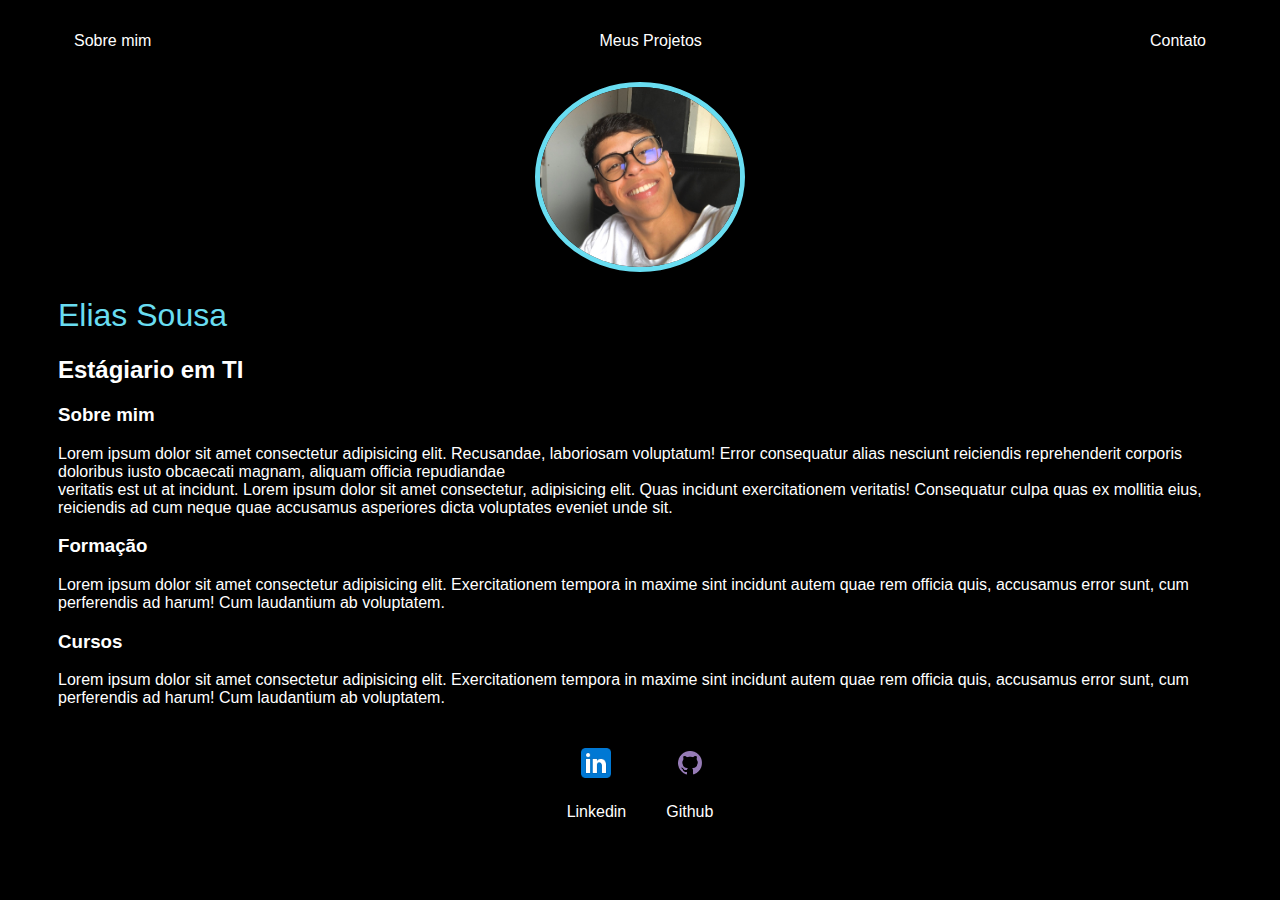
==== EASY-PORTFOLIO/index.html @ 698fecf1 "feat: created home page" ====
<!DOCTYPE html>
<html lang="en">
<head>
    <meta charset="UTF-8">
    <meta http-equiv="X-UA-Compatible" content="IE=edge">
    <meta name="viewport" content="width=device-width, initial-scale=1.0">
    <link rel="stylesheet" href="style.css">
    <title></title>
</head>
<body>
    <div class="container">
        <nav>
            <ul>
                <li>
                    <a href="index.html">Sobre mim</a>            
                </li>
                <li>
                    <a href="project.html">Meus Projetos</a>            
                </li>
                <li>
                    <a href="contact.html">Contato</a>            
                </li>
            </ul>
        </nav>
    
        <header>
            <div class="center"> 
                <img src="./img/DB37A2D9-664D-4B60-9728-3117EEEE0DDF.JPEG">
            </div>
            <h1>Elias Sousa</h1>
            <h2>Estágiario em TI</h2>
        </header>
    
        <main>
            <section>
                <h3>Sobre mim</h3>
                <p>Lorem ipsum dolor sit amet consectetur adipisicing elit. Recusandae, laboriosam voluptatum! Error consequatur alias nesciunt reiciendis reprehenderit corporis doloribus iusto obcaecati magnam, aliquam officia repudiandae<br> veritatis est ut at incidunt. Lorem ipsum dolor sit amet consectetur, adipisicing elit. Quas incidunt exercitationem veritatis! Consequatur culpa quas ex mollitia eius, reiciendis ad cum neque quae accusamus asperiores dicta voluptates eveniet unde sit.</p>
            </section>
            <section>
                <h3>Formação</h3>
                <p>Lorem ipsum dolor sit amet consectetur adipisicing elit. Exercitationem tempora in maxime sint incidunt autem quae rem officia quis, accusamus error sunt, cum perferendis ad harum! Cum laudantium ab voluptatem.</p>
            </section>
            <section>
                <h3>Cursos</h3>
                <p>Lorem ipsum dolor sit amet consectetur adipisicing elit. Exercitationem tempora in maxime sint incidunt autem quae rem officia quis, accusamus error sunt, cum perferendis ad harum! Cum laudantium ab voluptatem.</p>
            </section>
        </main>
    
        <footer>
            <a href="https://www.linkedin.com/in/eliassousaoliveira/" target="_blank" rel="noopener noreferrer">
                <img src="./img/linkedin.png">
                <p>Linkedin</p>
            </a>
    
            <a href="https://github.com/eliass0usa" target="_blank" rel="noopener noreferrer">
                <img src="./img/github.png">
                <p>Github</p>
            </a>
        </footer>
    </div>
    
</body>
</html>
---- EASY-PORTFOLIO/style.css ----
body {
    color: white;
    background-color: black;
    font-family: Arial, Helvetica, sans-serif;
}

ul {
    display: flex;
    justify-content: space-between;
    list-style-type: none;
    padding: 16px;
}

a {
    color: white;
    text-decoration: none;
}

header img {
    width: 200px;
    height: 180px;
    border-radius: 50%;
    border: 5px solid #69ddf1;
}

.center {
    text-align: center;

}

h1 {
    color: #69ddf1;
    font-weight: 100;
}

footer img {
    width: 40px;
    height: 40px
}

footer {
    display: flex;
    justify-content: center;
}

footer a {
    margin: 20px;
    text-align: center;
}

.container {
    padding: 0px 50px;
}
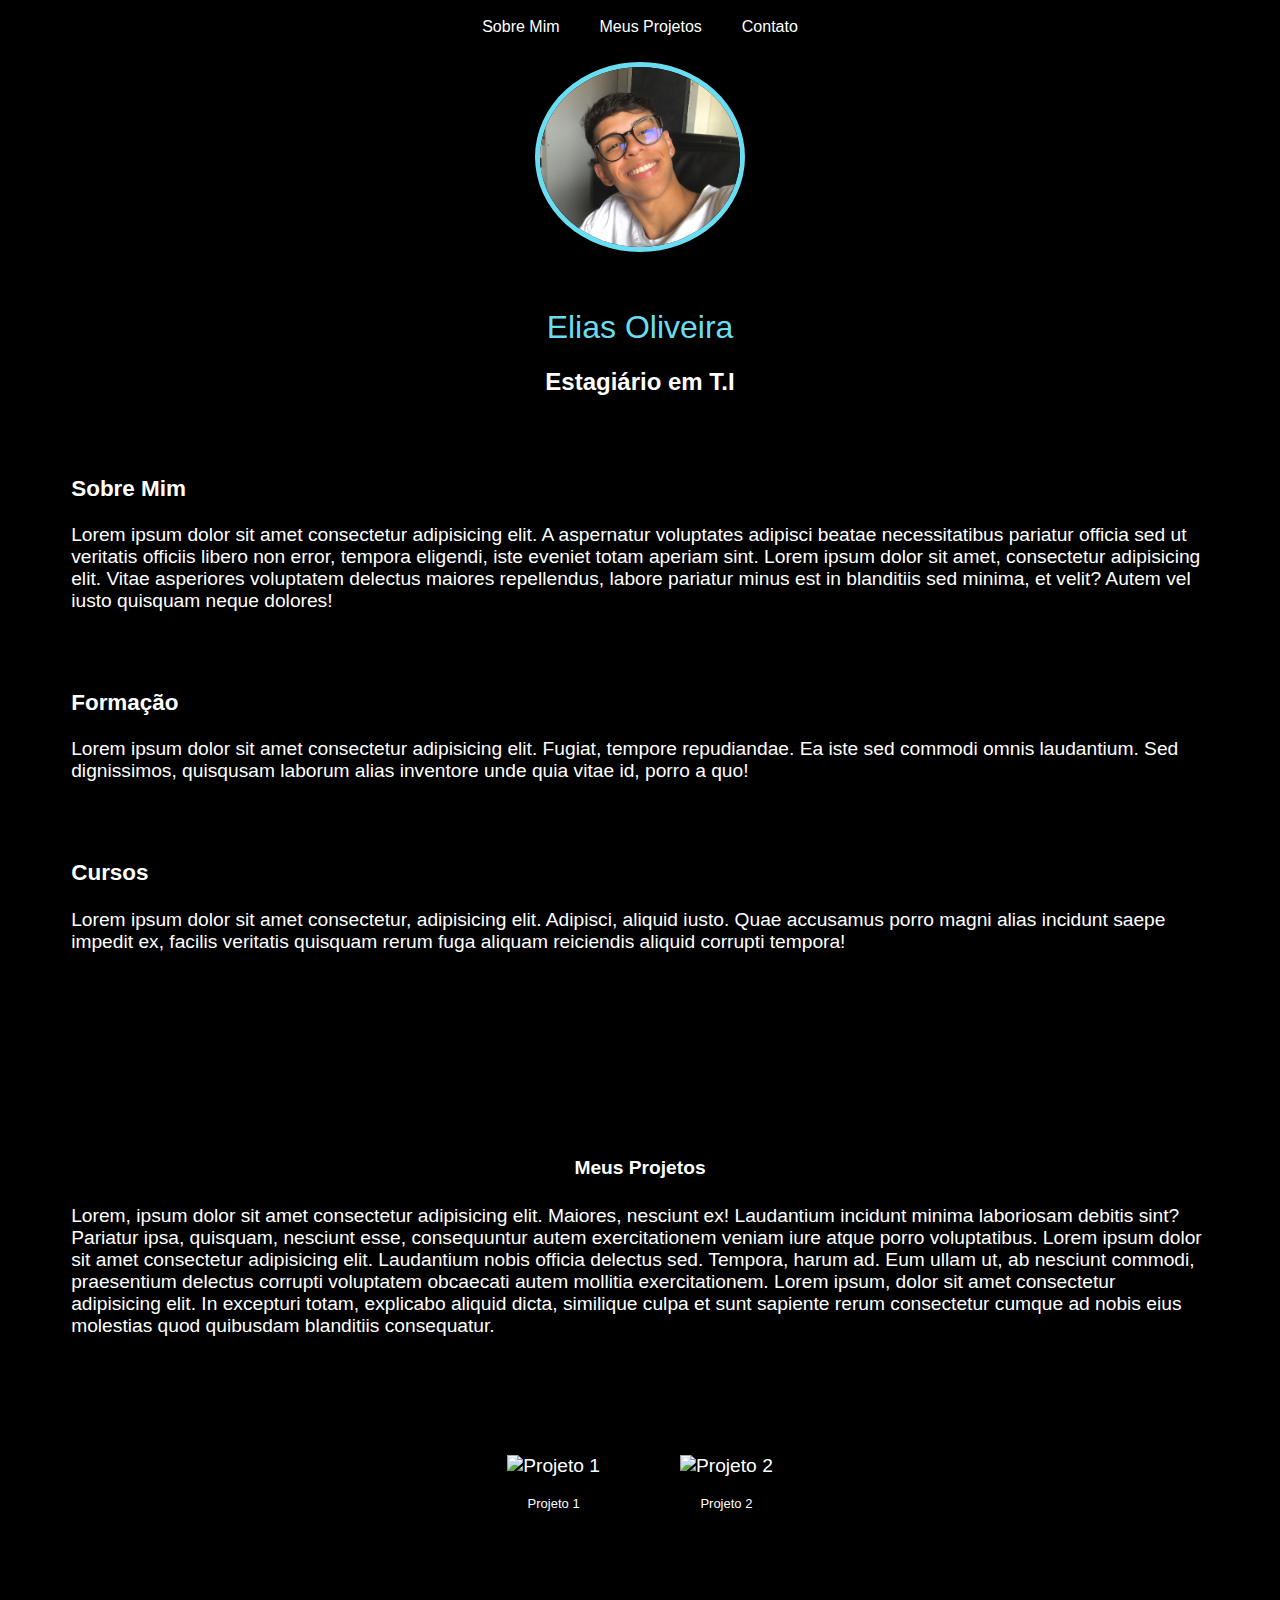
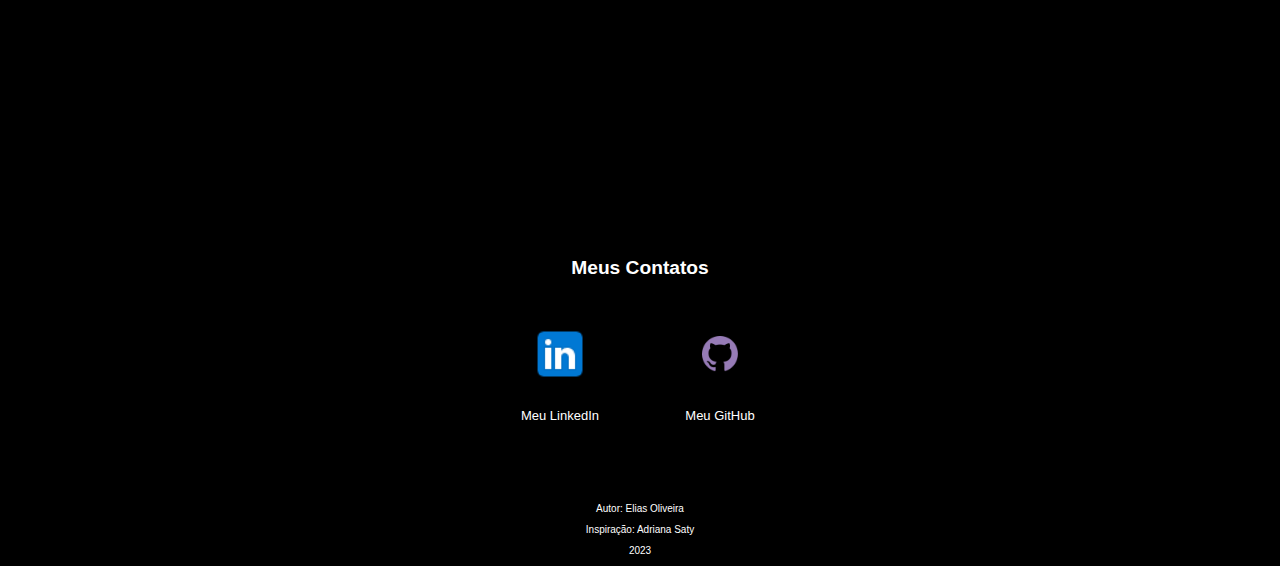
==== commit e72c8377: "Alteração em div e otimização de código" ====
--- a/EASY-PORTFOLIO/index.html
+++ b/EASY-PORTFOLIO/index.html
@@ -1,63 +1,113 @@
 <!DOCTYPE html>
-<html lang="en">
+<html lang="pt-br">
 <head>
     <meta charset="UTF-8">
     <meta http-equiv="X-UA-Compatible" content="IE=edge">
     <meta name="viewport" content="width=device-width, initial-scale=1.0">
     <link rel="stylesheet" href="style.css">
-    <title></title>
+    <title>Easy Portfólio</title>
 </head>
 <body>
+    <!--
+        Este documento tem como propósito ser um portfólio simples.
+        Inicialmente com apenas HTML e CSS.
+        A primeira versão disponibilizada no GitHub foi em 02/2023
+        Autor: Elias Oliveira
+    -->
+    
     <div class="container">
+        <!-- Navegação -->
         <nav>
             <ul>
-                <li>
-                    <a href="index.html">Sobre mim</a>            
-                </li>
-                <li>
-                    <a href="project.html">Meus Projetos</a>            
-                </li>
-                <li>
-                    <a href="contact.html">Contato</a>            
-                </li>
+                <li><a href="#">Sobre Mim</a></li>
+                <li><a href="#projetos">Meus Projetos</a></li>
+                <li><a href="#contato" class="scroll">Contato</a></li>
             </ul>
         </nav>
-    
-        <header>
-            <div class="center"> 
-                <img src="./img/DB37A2D9-664D-4B60-9728-3117EEEE0DDF.JPEG">
+    </div>
+
+    <header>
+        <!-- Cabeçalho -->
+        <div class="center">
+           <figure><img  id="img-perfil" src="./img/DB37A2D9-664D-4B60-9728-3117EEEE0DDF.JPEG" alt="Foto Perfil"></figure>
+        </div>
+        <h1>Elias Oliveira</h1>
+        <h2>Estagiário em T.I</h2>
+    </header> 
+
+    <main>
+        <!-- Seção Sobre Mim -->
+        <section>
+            <h3>Sobre Mim</h3>
+            <p>Lorem ipsum dolor sit amet consectetur adipisicing elit. A aspernatur voluptates adipisci beatae necessitatibus pariatur officia sed ut veritatis officiis
+            libero non error, tempora eligendi, iste eveniet totam aperiam sint.
+            Lorem ipsum dolor sit amet, consectetur adipisicing elit. Vitae asperiores voluptatem delectus maiores repellendus, labore pariatur minus est in blanditiis sed minima, et velit? Autem vel iusto quisquam neque dolores!
+            </p>
+        </section>
+        <br><br>
+        <!-- Seção Formação -->
+        <section>
+            <h3>Formação</h3>
+            <p>Lorem ipsum dolor sit amet consectetur adipisicing elit. Fugiat, tempore repudiandae. Ea iste sed commodi omnis laudantium.
+                Sed dignissimos, quisqusam laborum alias inventore unde quia vitae id, porro a quo!</p>
+        </section>
+        <br><br>
+        <!-- Seção Cursos -->
+        <section>
+            <h3>Cursos</h3>
+            <p>Lorem ipsum dolor sit amet consectetur, adipisicing elit. Adipisci, aliquid iusto. 
+            Quae accusamus porro magni alias incidunt saepe impedit ex, facilis veritatis quisquam rerum fuga aliquam reiciendis aliquid corrupti tempora!</p>
+        </section>
+    </main>
+
+    <section id="projetos">
+        <!-- Seção Meus Projetos -->
+        <h4>Meus Projetos</h4>
+        <p>Lorem, ipsum dolor sit amet consectetur adipisicing elit. Maiores, nesciunt ex! Laudantium incidunt minima laboriosam debitis sint? Pariatur ipsa, quisquam, nesciunt esse, consequuntur autem exercitationem veniam iure atque porro voluptatibus.
+            Lorem ipsum dolor sit amet consectetur adipisicing elit. Laudantium nobis officia delectus sed. Tempora, harum ad. Eum ullam ut, ab nesciunt commodi, praesentium delectus corrupti voluptatem obcaecati autem mollitia exercitationem.
+            Lorem ipsum, dolor sit amet consectetur adipisicing elit. In excepturi totam, explicabo aliquid dicta, similique culpa et sunt sapiente rerum consectetur cumque ad nobis eius molestias quod quibusdam blanditiis consequatur.
+        </p>
+
+        <div class="grid-projetos">
+            <div>
+                <figure><img src="" alt="Projeto 1"></figure>
+                <figcaption><a href="#">Projeto 1</a></figcaption>
             </div>
-            <h1>Elias Sousa</h1>
-            <h2>Estágiario em TI</h2>
-        </header>
-    
-        <main>
-            <section>
-                <h3>Sobre mim</h3>
-                <p>Lorem ipsum dolor sit amet consectetur adipisicing elit. Recusandae, laboriosam voluptatum! Error consequatur alias nesciunt reiciendis reprehenderit corporis doloribus iusto obcaecati magnam, aliquam officia repudiandae<br> veritatis est ut at incidunt. Lorem ipsum dolor sit amet consectetur, adipisicing elit. Quas incidunt exercitationem veritatis! Consequatur culpa quas ex mollitia eius, reiciendis ad cum neque quae accusamus asperiores dicta voluptates eveniet unde sit.</p>
-            </section>
-            <section>
-                <h3>Formação</h3>
-                <p>Lorem ipsum dolor sit amet consectetur adipisicing elit. Exercitationem tempora in maxime sint incidunt autem quae rem officia quis, accusamus error sunt, cum perferendis ad harum! Cum laudantium ab voluptatem.</p>
-            </section>
-            <section>
-                <h3>Cursos</h3>
-                <p>Lorem ipsum dolor sit amet consectetur adipisicing elit. Exercitationem tempora in maxime sint incidunt autem quae rem officia quis, accusamus error sunt, cum perferendis ad harum! Cum laudantium ab voluptatem.</p>
-            </section>
-        </main>
-    
-        <footer>
-            <a href="https://www.linkedin.com/in/eliassousaoliveira/" target="_blank" rel="noopener noreferrer">
-                <img src="./img/linkedin.png">
-                <p>Linkedin</p>
+            <div>
+                <figure><img src="" alt="Projeto 2"></figure>
+                <figcaption><a href="#">Projeto 2</a></div></figcaption>
+            </div>
+
+        </div>
+
+    </section>
+
+    <section id="contato">
+        <!-- Seção Contato -->
+        <h4>Meus Contatos</h4>
+        <div class="minhas-redes">
+            <a href="#">
+                <figure>
+                    <img class="img-redes" src="./img/linkedin.png" alt="Logo LinkedIn">
+                </figure>
+                <figcaption>Meu LinkedIn</figcaption>
             </a>
-    
-            <a href="https://github.com/eliass0usa" target="_blank" rel="noopener noreferrer">
-                <img src="./img/github.png">
-                <p>Github</p>
+            
+            <a href="#">
+                <figure>
+                    <img class="img-redes" src="./img/github.png" alt="Logo GitHub">
+                </figure>
+                <figcaption>Meu GitHub</figcaption>
             </a>
-        </footer>
-    </div>
-    
+        </div>
+    </section>
+
+   <footer>
+        <!-- Rodapé -->
+        <p>Autor: Elias Oliveira</p>
+        <p>Inspiração: Adriana Saty</p>
+        <p>2023</p>
+   </footer>
 </body>
-</html>+</html>
+
--- a/EASY-PORTFOLIO/style.css
+++ b/EASY-PORTFOLIO/style.css
@@ -1,53 +1,153 @@
+/* Estilos gerais */
 body {
+    background-color: black;
     color: white;
-    background-color: black;
     font-family: Arial, Helvetica, sans-serif;
 }
 
-ul {
-    display: flex;
-    justify-content: space-between;
-    list-style-type: none;
-    padding: 16px;
+.text-center {
+    text-align: center;
 }
 
+/* Estilos da navegação */
+nav {
+    padding: 10px;
+}
+
+nav ul {
+    display: flex;
+    list-style-type: none;
+    justify-content: center;
+    margin: 0;
+    padding: 0;
+}
+
+nav li {
+    margin: 0 10px;
+}
+
+nav a {
+    color: white;
+    text-decoration: none;
+    padding: 5px 10px;
+}
+
+nav a:hover {
+    color: #69ddf1;
+    transition: 0.3s all;
+    border-radius: 1px;
+}
+
+/* Estilos do cabeçalho */
+h1 {
+    color: #69ddf1;
+    font-weight: 100;
+    padding-top: 2rem;
+    text-align: center;
+}
+
+h2,
+h4 {
+    text-align: center;
+}
+
+/* Estilos das redes sociais */
+.minhas-redes {
+    display: flex;
+    justify-content: center;
+}
+
+#img-perfil {
+    border-radius: 50%;
+    width: 200px;
+    height: 180px;
+    border: 5px solid #69ddf1;
+    margin: 0 auto;
+}
+
+figure {
+    text-align: center;
+}
+
+.img-redes {
+    margin: 0 10px;
+    height: 60px;
+    width: 60px;
+}
+
+figcaption {
+    text-align: center;
+    font-size: small;
+}
+
+/* Estilos do conteúdo principal */
+main {
+    margin-top: 5rem;
+}
+
+section {
+    width: 90%;
+    font-size: 1.2rem;
+    margin: auto;
+}
+
+#projetos {
+    padding-top: 10rem;
+    margin-right: auto;
+    margin-left: auto;
+    justify-content: baseline;
+}
+
+.grid-projetos {
+    padding-top: 5rem;
+    justify-content: center;
+    display: grid;
+    grid-auto-flow: column;
+    grid-template-columns: repeat(auto-fit);
+}
+
+
+/* Estilos do rodapé */
+footer {
+    margin-top: 5rem;
+    text-align: center;
+    font-size: 10px;
+}
+
+/* Estilos da rolagem suave */
+html {
+    scroll-behavior: smooth;
+}
+
+#contato {
+    padding-top: 20rem;
+    scroll-margin-top: 5rem;
+}
+
+/* Estilos dos links */
 a {
     color: white;
     text-decoration: none;
 }
 
-header img {
-    width: 200px;
-    height: 180px;
-    border-radius: 50%;
-    border: 5px solid #69ddf1;
+a:hover {
+    color: #69ddf1;
+    transition: 0.3s all;
 }
 
-.center {
-    text-align: center;
+/* Comentários descritivos */
+/* Estilos gerais */
 
-}
+/* Estilos da navegação */
 
-h1 {
-    color: #69ddf1;
-    font-weight: 100;
-}
+/* Estilos do cabeçalho */
 
-footer img {
-    width: 40px;
-    height: 40px
-}
+/* Estilos das redes sociais */
 
-footer {
-    display: flex;
-    justify-content: center;
-}
+/* Estilos do conteúdo principal */
 
-footer a {
-    margin: 20px;
-    text-align: center;
-}
+/* Estilos do rodapé */
 
-.container {
-    padding: 0px 50px;
-}+/* Estilos da rolagem suave */
+
+/* Estilos dos links */
